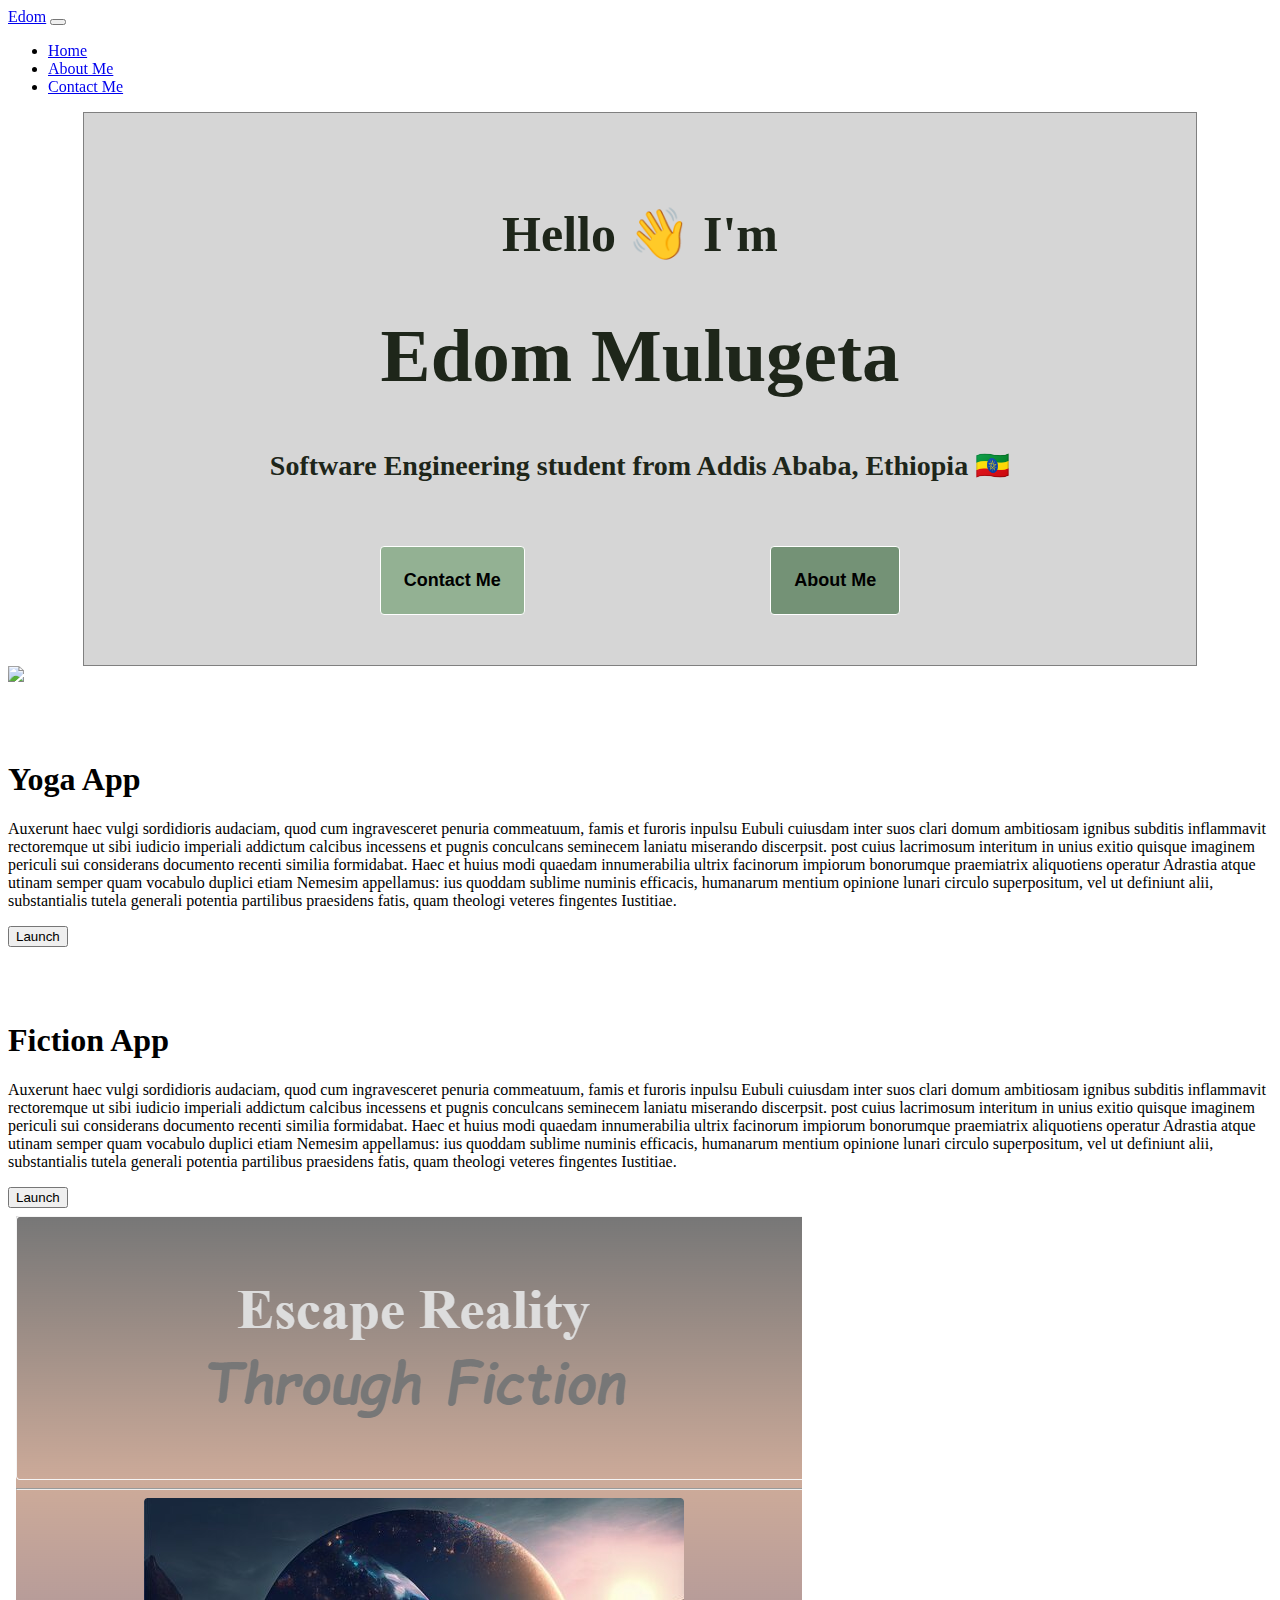
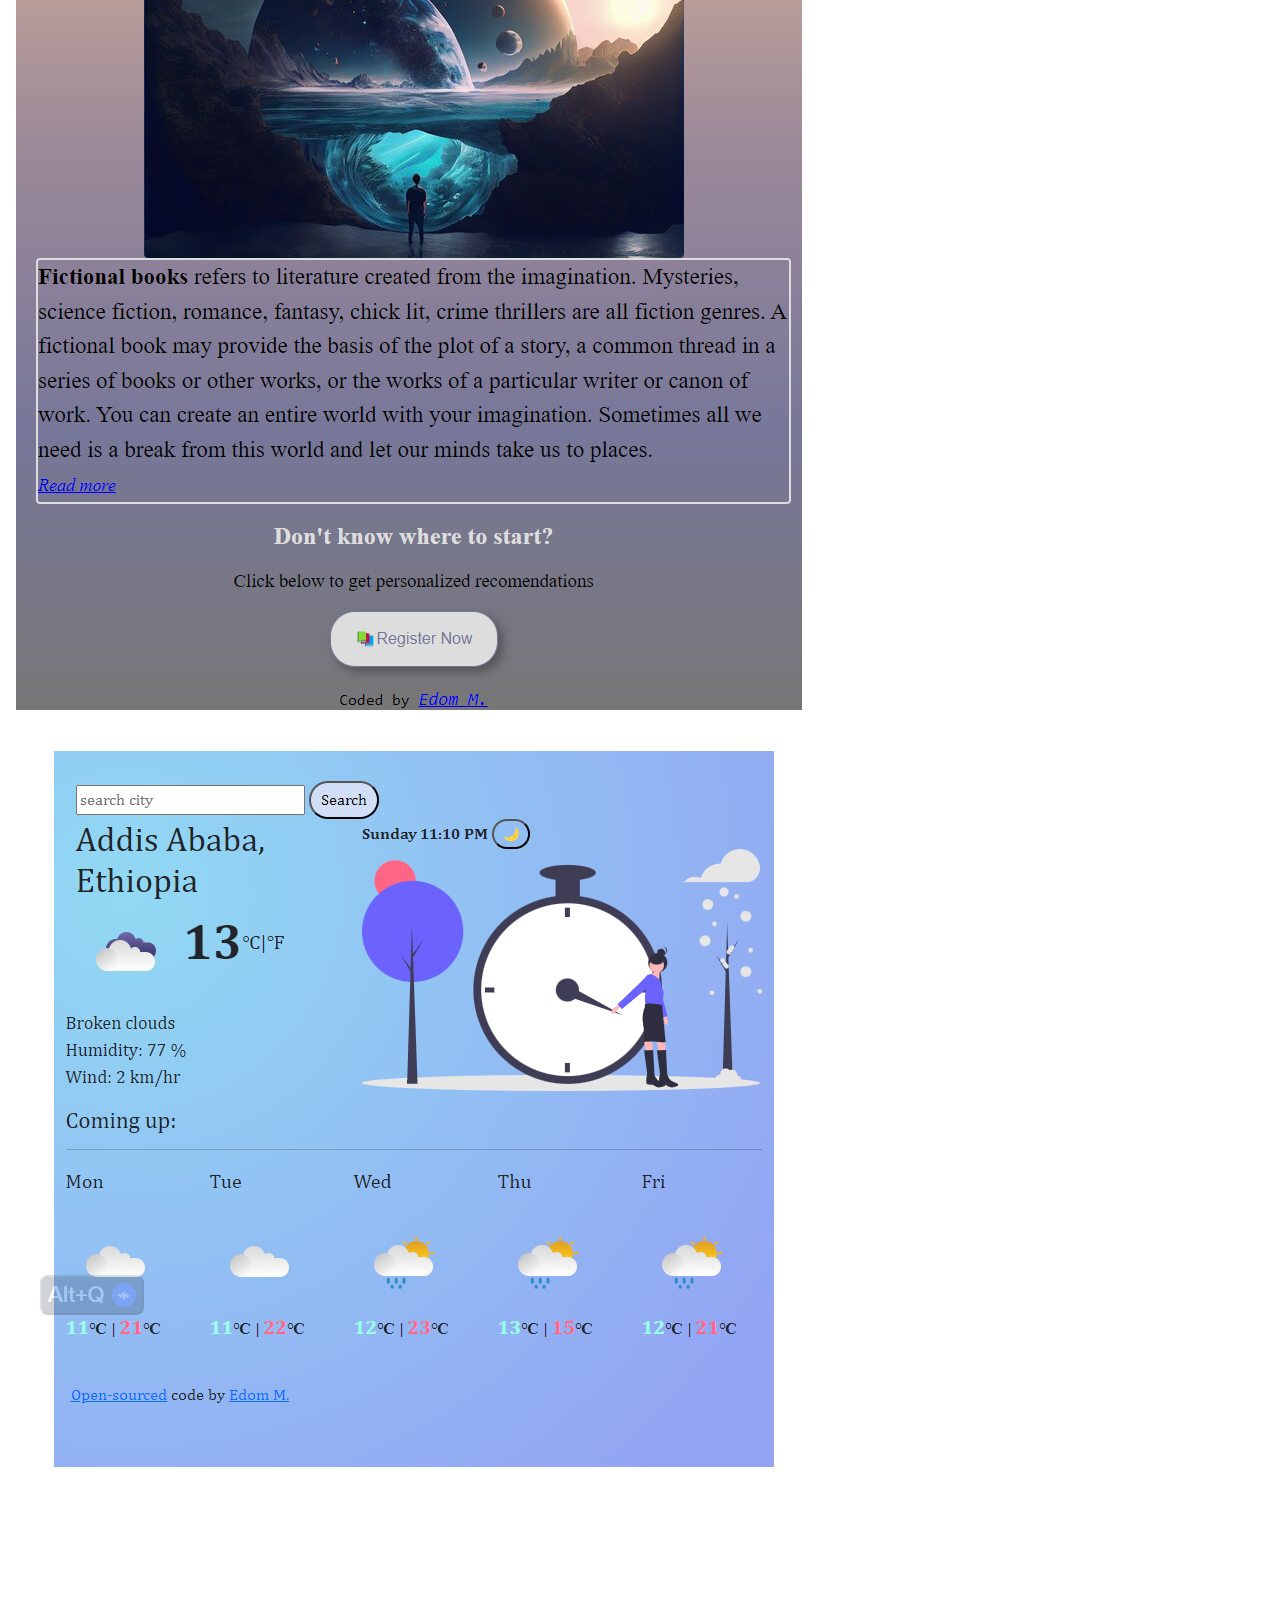
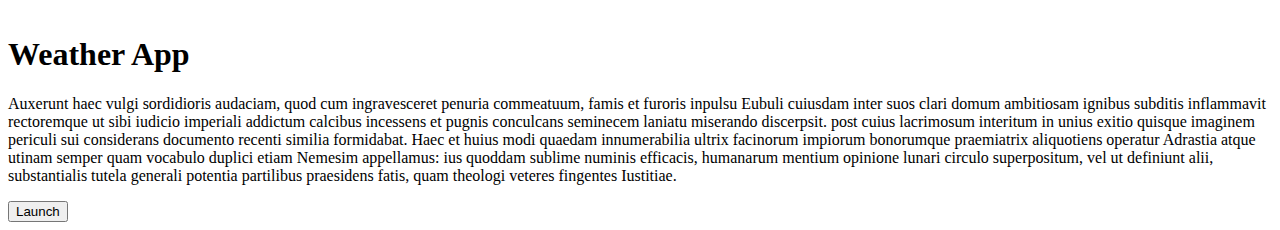
==== Index.html @ 0aa5cb2f "Code imported" ====
<!DOCTYPE html>
<html lang="en">
  <head>
    <meta charset="UTF-8" />
    <meta name="viewport" content="width=device-width, initial-scale=1.0" />
    <link href="https://cdn.jsdelivr.net/npm/bootstrap@5.3.2/dist/css/bootstrap.min.css" rel="stylesheet" integrity="sha384-T3c6CoIi6uLrA9TneNEoa7RxnatzjcDSCmG1MXxSR1GAsXEV/Dwwykc2MPK8M2HN" crossorigin="anonymous">
    <title>Document</title>
    <link rel="stylesheet" href="style.css" />
  </head>
  <body>
    <div class="sticky">
    <nav class="navbar navbar-expand-lg bg-body-tertiary">
  <div class="container-fluid">
    <a class="navbar-brand" href="index.html">Edom</a>
    <button class="navbar-toggler" type="button" data-bs-toggle="collapse" data-bs-target="#navbarNav" aria-controls="navbarNav" aria-expanded="false" aria-label="Toggle navigation">
      <span class="navbar-toggler-icon"></span>
    </button>
    <div class="collapse navbar-collapse" id="navbarNav">
      <ul class="navbar-nav">
        <li class="nav-item">
          <a class="nav-link active" aria-current="page" href="index.html">Home</a>
        </li>
        <li class="nav-item">
          <a class="nav-link"  href="about.html">About Me</a>
        </li>
        <li class="nav-item">
          <a class="nav-link" href="about.html#contact">Contact Me</a>
        </li>
      </ul>
    </div>
  </div>
</nav>
</div>
    <div class="container">
      <h2 class="greeting">Hello 👋 I'm</h2>
      <h1 class="name">Edom Mulugeta</h1>
      <h3 class="description">
        Software Engineering student from Addis Ababa, Ethiopia 🇪🇹
      </h3><br/><br/>
      <div class="store">
        <a href="about.html#contact"
          ><button class="contact-button">Contact Me</button></a
        >
        <a href="about.html"><button class="about-button">About Me</button></a>
      </div>
    </div>
    <div class="row">
      <div class="col-sm-6">
        <img src="https://31ukq.codesandbox.io/images/yoga.png" class="img-fluid yogaimg"/>
      </div>
      <div class="col-sm-6">
        <br/> <br/> <br/> 
        <h1>Yoga App</h1>
        <p> Auxerunt haec vulgi sordidioris audaciam, quod cum ingravesceret penuria commeatuum, famis et furoris inpulsu Eubuli cuiusdam inter suos clari domum ambitiosam ignibus subditis inflammavit rectoremque ut sibi iudicio imperiali addictum calcibus incessens et pugnis conculcans seminecem laniatu miserando discerpsit. post cuius lacrimosum interitum in unius exitio quisque imaginem periculi sui considerans documento recenti similia formidabat.

Haec et huius modi quaedam innumerabilia ultrix facinorum impiorum bonorumque praemiatrix aliquotiens operatur Adrastia atque utinam semper quam vocabulo duplici etiam Nemesim appellamus: ius quoddam sublime numinis efficacis, humanarum mentium opinione lunari circulo superpositum, vel ut definiunt alii, substantialis tutela generali potentia partilibus praesidens fatis, quam theologi veteres fingentes Iustitiae.</p>
<a href="index.html"><button type="button" class="btn btn-secondary btn-lg">Launch</button>  </a>       
</div>
    </div>
    <div class="row">
      <div class="col-sm-6">
        <br/> <br/> <br/> 
        <h1>Fiction App</h1>
        <p> Auxerunt haec vulgi sordidioris audaciam, quod cum ingravesceret penuria commeatuum, famis et furoris inpulsu Eubuli cuiusdam inter suos clari domum ambitiosam ignibus subditis inflammavit rectoremque ut sibi iudicio imperiali addictum calcibus incessens et pugnis conculcans seminecem laniatu miserando discerpsit. post cuius lacrimosum interitum in unius exitio quisque imaginem periculi sui considerans documento recenti similia formidabat.

Haec et huius modi quaedam innumerabilia ultrix facinorum impiorum bonorumque praemiatrix aliquotiens operatur Adrastia atque utinam semper quam vocabulo duplici etiam Nemesim appellamus: ius quoddam sublime numinis efficacis, humanarum mentium opinione lunari circulo superpositum, vel ut definiunt alii, substantialis tutela generali potentia partilibus praesidens fatis, quam theologi veteres fingentes Iustitiae.</p>
<a href="index.html"><button type="button" class="btn btn-secondary btn-lg">Launch</button>  </a>       
</div>
       <div class="col-sm-6">
        <img src="fiction.png" class="img-fluid yogaimg"/>
      </div>
    </div>
    <div class="row">
      <div class="col-sm-6">
        <img src="weather.png" class="img-fluid yogaimg"/>
      </div>
      <div class="col-sm-6">
        <br/> <br/> <br/> 
        <h1>Weather App</h1>
        <p> Auxerunt haec vulgi sordidioris audaciam, quod cum ingravesceret penuria commeatuum, famis et furoris inpulsu Eubuli cuiusdam inter suos clari domum ambitiosam ignibus subditis inflammavit rectoremque ut sibi iudicio imperiali addictum calcibus incessens et pugnis conculcans seminecem laniatu miserando discerpsit. post cuius lacrimosum interitum in unius exitio quisque imaginem periculi sui considerans documento recenti similia formidabat.

Haec et huius modi quaedam innumerabilia ultrix facinorum impiorum bonorumque praemiatrix aliquotiens operatur Adrastia atque utinam semper quam vocabulo duplici etiam Nemesim appellamus: ius quoddam sublime numinis efficacis, humanarum mentium opinione lunari circulo superpositum, vel ut definiunt alii, substantialis tutela generali potentia partilibus praesidens fatis, quam theologi veteres fingentes Iustitiae.</p>
<a href="index.html"><button type="button" class="btn btn-secondary btn-lg">Launch</button>  </a>     
</div>
    </div>
    
    <script src="https://cdn.jsdelivr.net/npm/bootstrap@5.3.2/dist/js/bootstrap.bundle.min.js" integrity="sha384-C6RzsynM9kWDrMNeT87bh95OGNyZPhcTNXj1NW7RuBCsyN/o0jlpcV8Qyq46cDfL" crossorigin="anonymous"></script>
  </body>
</html>
---- style.css ----
.container {
  text-align: center;
  background-color: #d6d6d6;
  padding: 50px;
  border: 1px solid gray;
  margin: 20px 250px 20px 250px;
  font-family: "Times New Roman", Times, serif;
  width:80%;
  margin: 0 auto;
}
.contact-button {
  background-color: #93B193;
  padding: 23px;
  border-radius: 4px;
  border: white solid 1px;
  flex: 1;
  font-size:18px;
  font-weight:bold;
}
.about-button {
  background-color: #749276;
  padding: 23px;
  border-radius: 4px;
  border: white solid 1px;
  flex: 1;
  font-size:18px;
  font-weight:bold;
}
.contact-button:hover,
.about-button:hover {
  background-color: #d6d6d6;
  cursor: pointer;
}
.store {
  display: flex;
  justify-content: space-evenly;
}
.name {
  font-size: 75px;
  color: #1e261a;
}
.greeting {
  color: #1e261a;
  font-size: 50px;
}
.description {
  color: #1e261a;
  font-size: 28px;
}
.sticky{
  position:sticky;
  position: -webkit-sticky;
  top:0;
}
@media(max-width: 567px){
  .name{
    font-size:64px;
  }

}
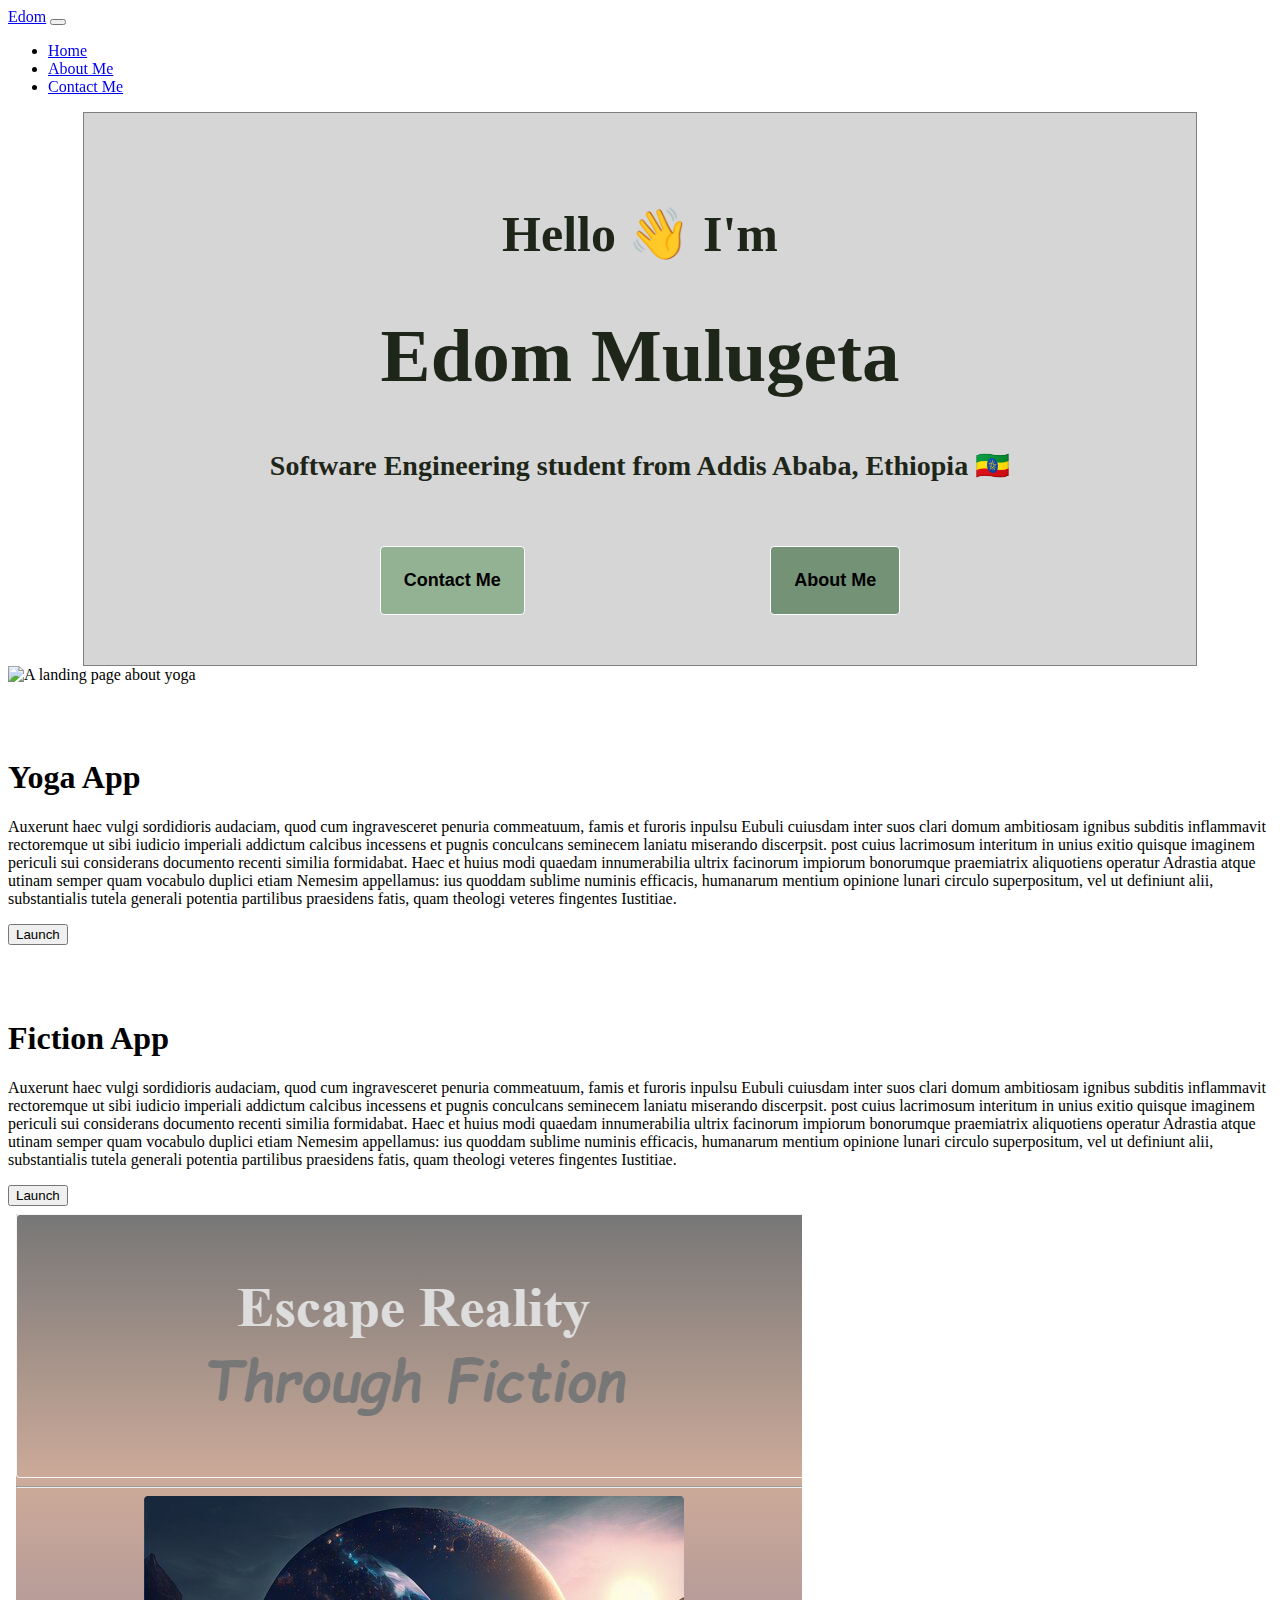
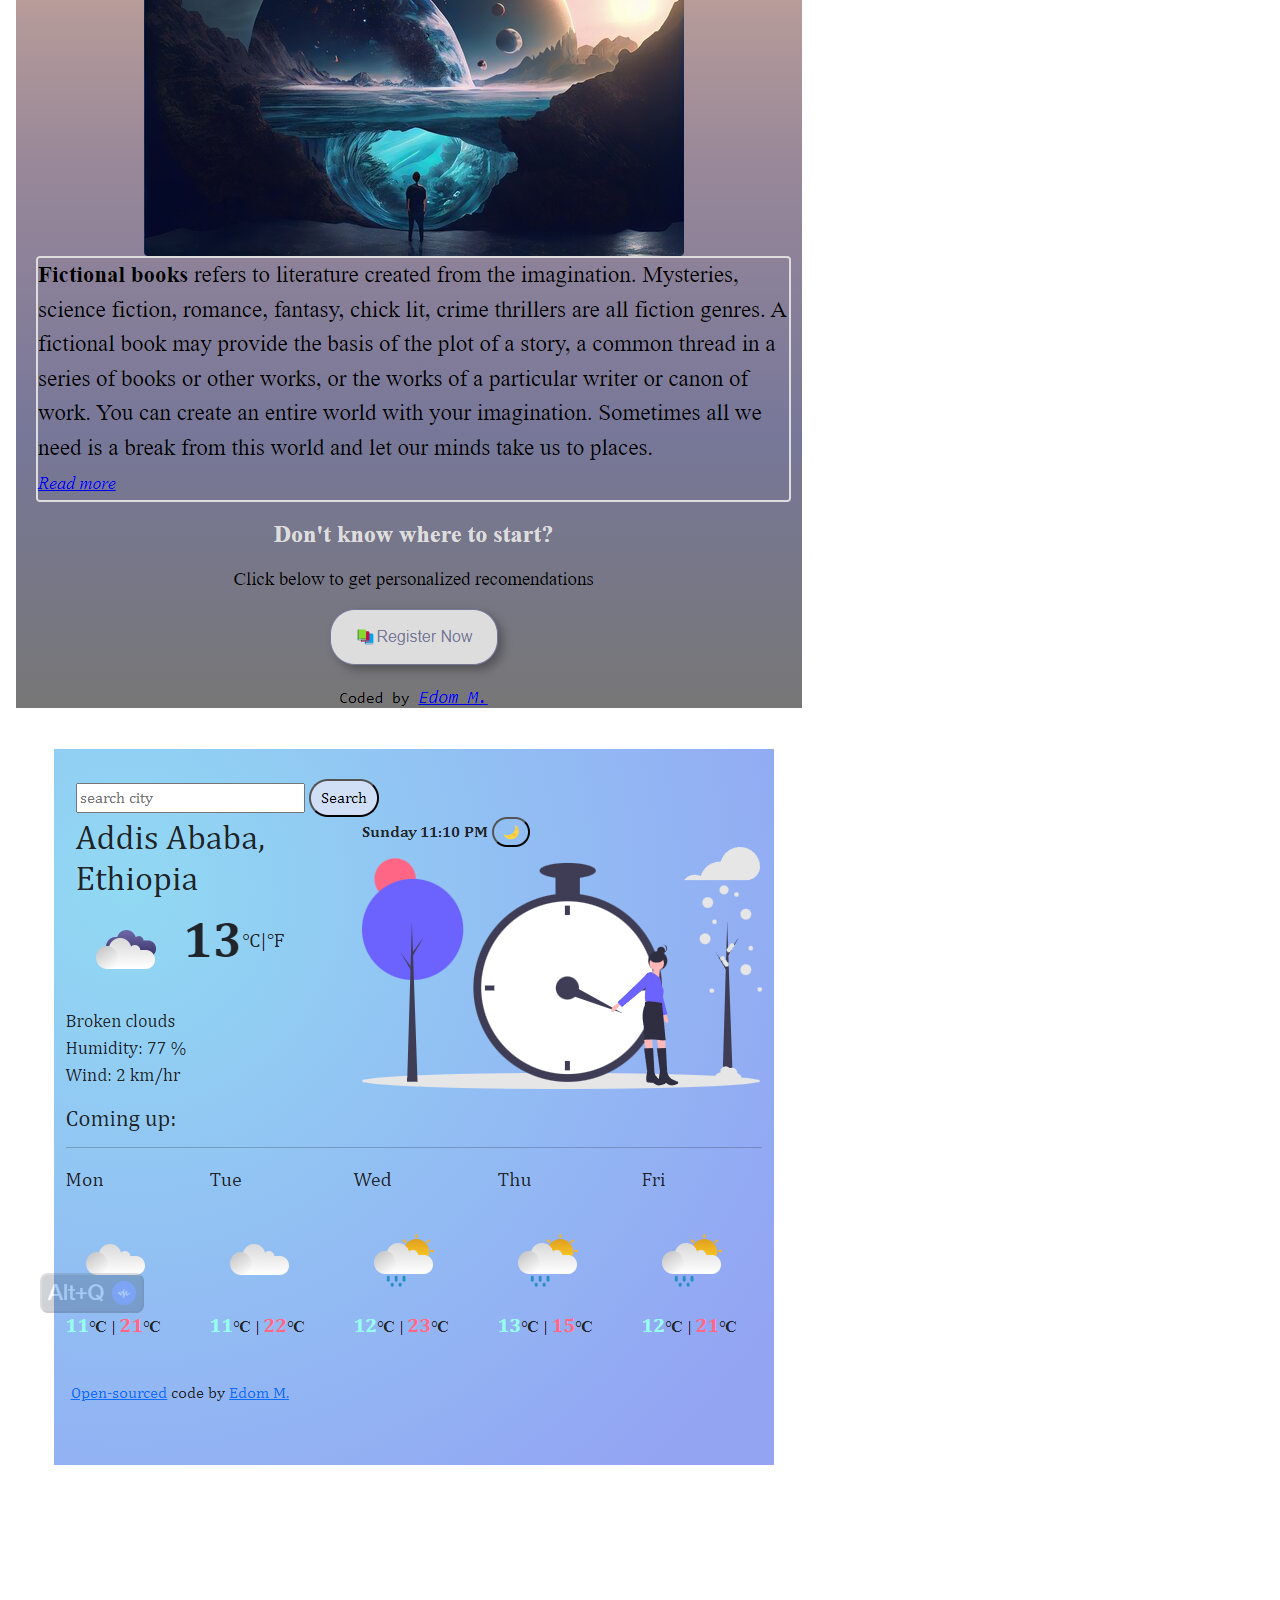
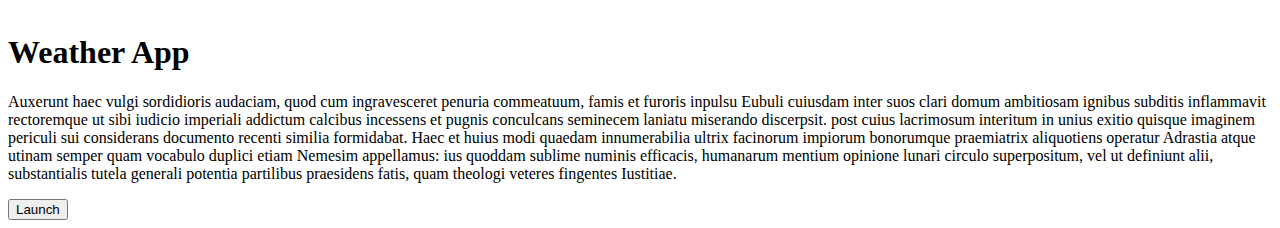
==== commit cbf4c1f2: "Search Engine Optimization" ====
--- a/Index.html
+++ b/Index.html
@@ -3,8 +3,9 @@
   <head>
     <meta charset="UTF-8" />
     <meta name="viewport" content="width=device-width, initial-scale=1.0" />
+    <meta name="description" content="Hello I'm Edom Mulugeta and this is my portfolio"/>
     <link href="https://cdn.jsdelivr.net/npm/bootstrap@5.3.2/dist/css/bootstrap.min.css" rel="stylesheet" integrity="sha384-T3c6CoIi6uLrA9TneNEoa7RxnatzjcDSCmG1MXxSR1GAsXEV/Dwwykc2MPK8M2HN" crossorigin="anonymous">
-    <title>Document</title>
+    <title>My Portfolio | Edom Mulugeta</title>
     <link rel="stylesheet" href="style.css" />
   </head>
   <body>
@@ -46,7 +47,7 @@
     </div>
     <div class="row">
       <div class="col-sm-6">
-        <img src="https://31ukq.codesandbox.io/images/yoga.png" class="img-fluid yogaimg"/>
+        <img src="https://31ukq.codesandbox.io/images/yoga.png" class="img-fluid yogaimg" alt="A landing page about yoga"/>
       </div>
       <div class="col-sm-6">
         <br/> <br/> <br/> 
@@ -67,12 +68,12 @@
 <a href="index.html"><button type="button" class="btn btn-secondary btn-lg">Launch</button>  </a>       
 </div>
        <div class="col-sm-6">
-        <img src="fiction.png" class="img-fluid yogaimg"/>
+        <img src="fiction.png" class="img-fluid yogaimg" alt="A landing page about fiction"/>
       </div>
     </div>
     <div class="row">
       <div class="col-sm-6">
-        <img src="weather.png" class="img-fluid yogaimg"/>
+        <img src="weather.png" class="img-fluid yogaimg" alt="A weather website"/>
       </div>
       <div class="col-sm-6">
         <br/> <br/> <br/> 
